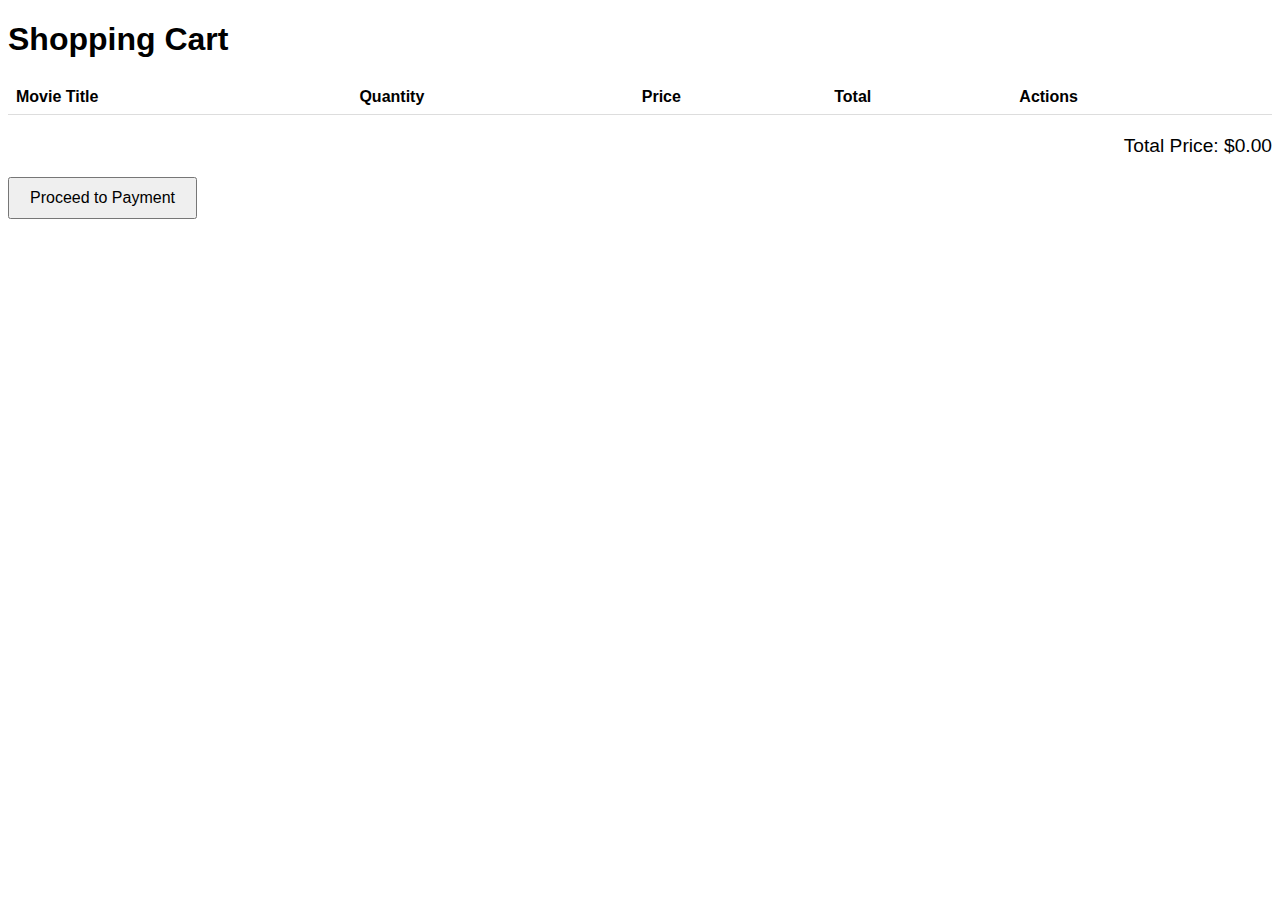
==== WebContent/cart.html @ ada3f836 "complete shopping cart function" ====
<!DOCTYPE html>
<html lang="en">
<head>
    <meta charset="UTF-8">
    <meta http-equiv="X-UA-Compatible" content="IE=edge">
    <meta name="viewport" content="width=device-width, initial-scale=1.0">
    <title>Shopping Cart</title>
    <link rel="stylesheet" href="./css/cart.css">
</head>
<body>
<h1>Shopping Cart</h1>
<table id="cart-table">
    <thead>
    <tr>
        <th>Movie Title</th>
        <th>Quantity</th>
        <th>Price</th>
        <th>Total</th>
        <th>Actions</th>
    </tr>
    </thead>
    <tbody>
    <!-- Cart items will be inserted here -->
    </tbody>
</table>
<div class="total-price" id="total-price">Total Price: $0.00</div>
<button class="proceed-button" onclick="proceedToPayment()">Proceed to Payment</button>
<script src="./js/cart.js"></script>
</body>
</html>
---- WebContent/css/cart.css ----
body {
    font-family: Arial, sans-serif;
}
table {
    width: 100%;
    border-collapse: collapse;
}
th, td {
    padding: 8px;
    text-align: left;
    border-bottom: 1px solid #ddd;
}
.quantity-actions {
    display: flex;
    gap: 5px;
}
.quantity-input {
    width: 40px;
    text-align: right;
}
button {
    cursor: pointer;
}
.total-price {
    text-align: right;
    padding-top: 20px;
    font-size: 1.2em;
}
.proceed-button {
    margin-top: 20px;
    padding: 10px 20px;
    font-size: 1em;
}
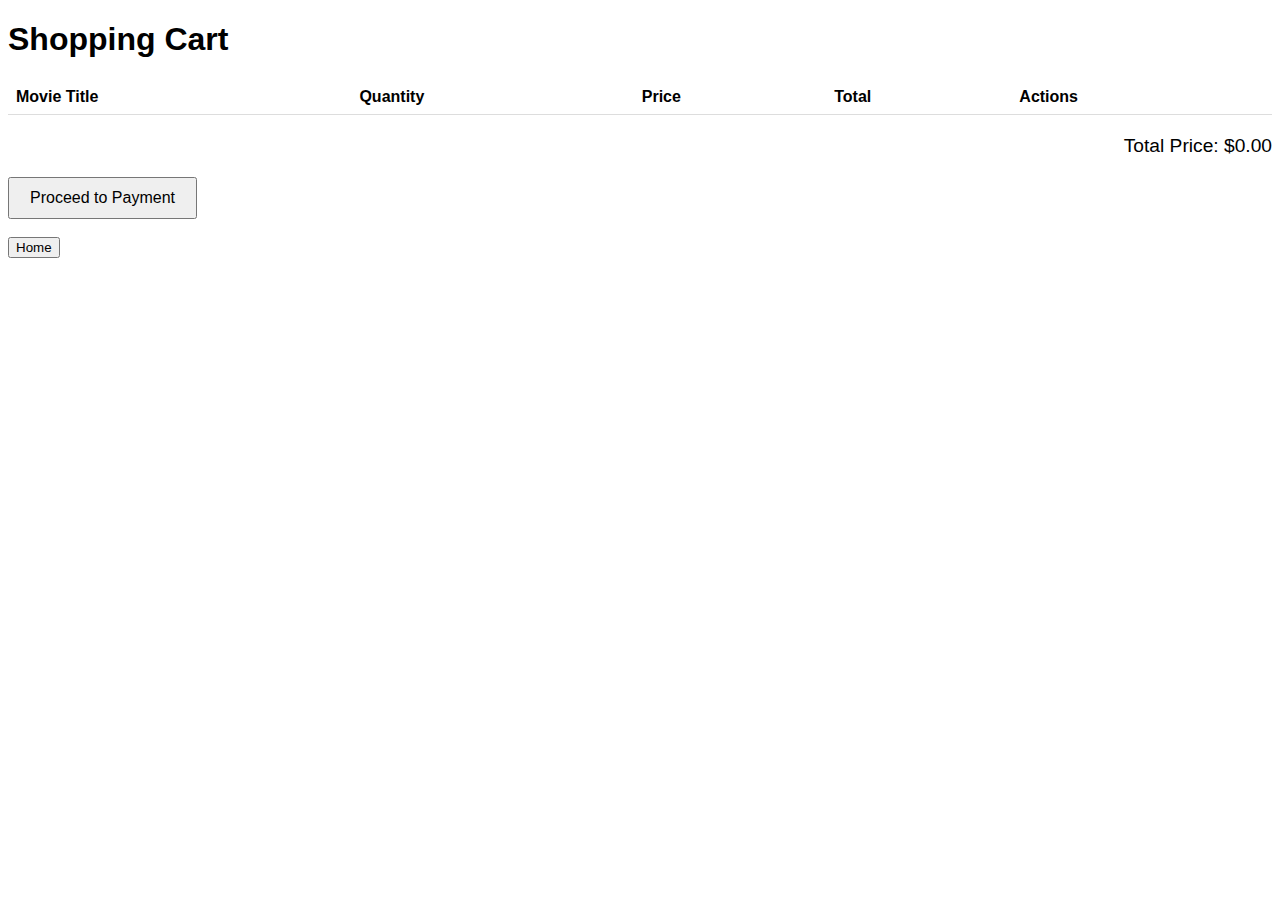
==== commit 0a8f8ffa: "add home button" ====
--- a/WebContent/cart.html
+++ b/WebContent/cart.html
@@ -8,6 +8,7 @@
     <link rel="stylesheet" href="./css/cart.css">
 </head>
 <body>
+
 <h1>Shopping Cart</h1>
 <table id="cart-table">
     <thead>
@@ -25,6 +26,8 @@
 </table>
 <div class="total-price" id="total-price">Total Price: $0.00</div>
 <button class="proceed-button" onclick="proceedToPayment()">Proceed to Payment</button>
+<br> <br>
+<button onclick="window.location.href='index.html'" type="button" id="home">Home</button>
 <script src="./js/cart.js"></script>
 </body>
 </html>
--- a/WebContent/css/cart.css
+++ b/WebContent/css/cart.css
@@ -10,6 +10,33 @@
     text-align: left;
     border-bottom: 1px solid #ddd;
 }
+.top-navbar {
+    position: fixed;
+    top: 0;
+    left: 0;
+    width: 100%;
+    height: 50px;
+    background-color: #333;
+    color: white;
+    text-align: center;
+    line-height: 50px;
+    z-index: 1000;
+}
+.top-navbar a {
+    color: white;
+    text-decoration: none;
+    font-weight: bold;
+}
+.top-navbar a {
+    display: inline-block;
+    padding: 5px 15px;
+    margin-left: 20px;
+    background-color: #555;
+    border: none;
+    border-radius: 5px;
+    transition: background-color 0.3s;
+}
+
 .quantity-actions {
     display: flex;
     gap: 5px;
